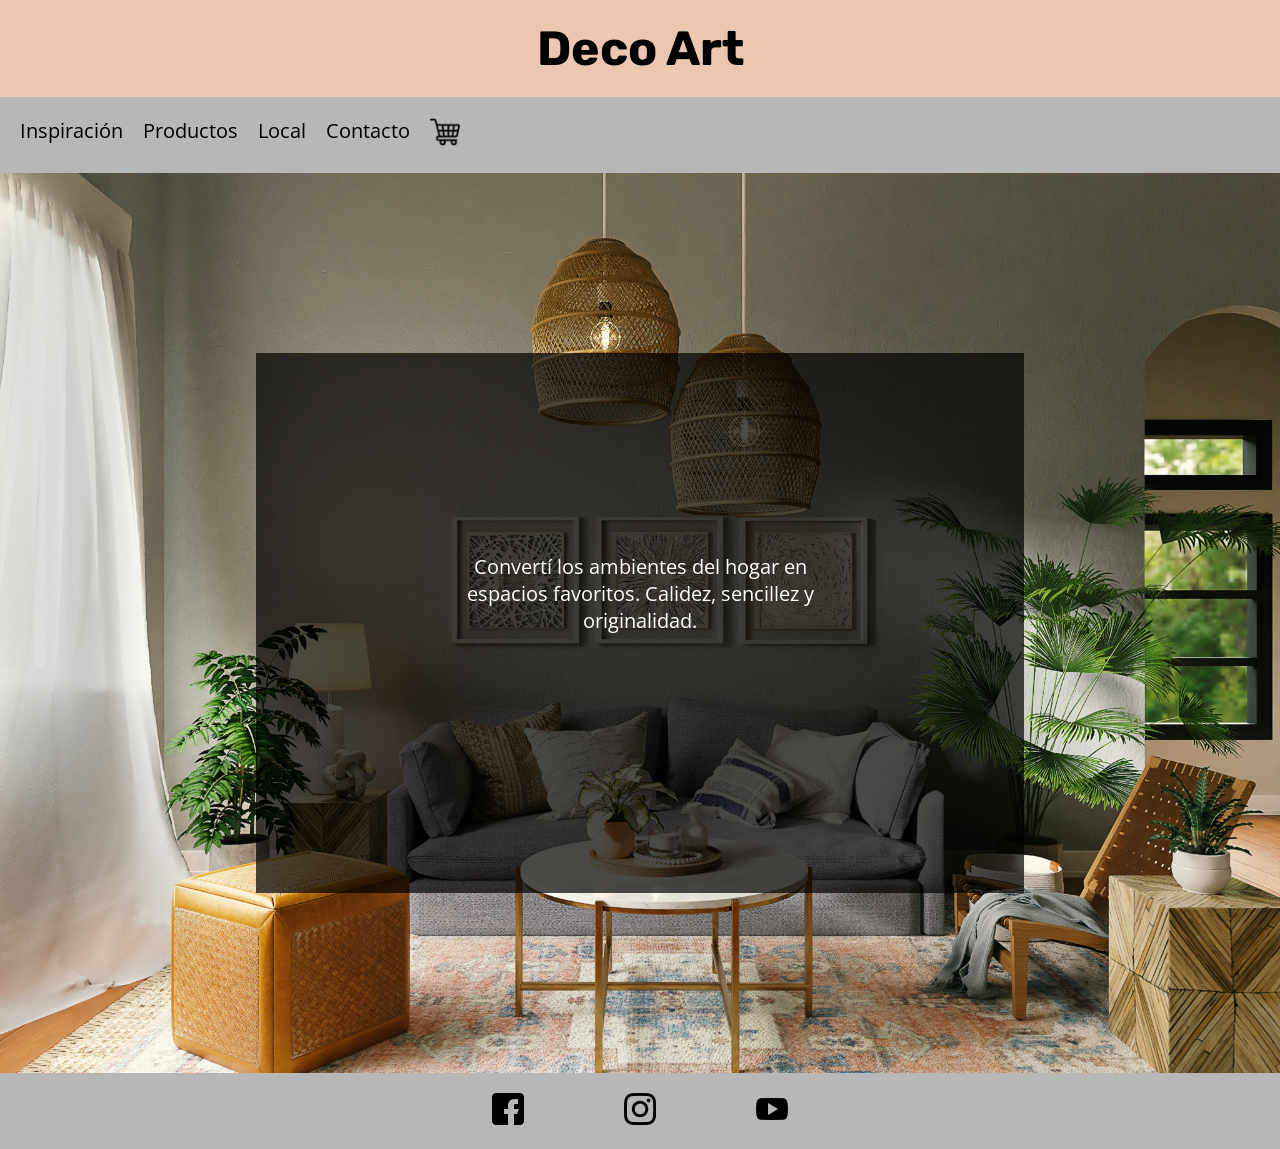
==== index.html @ 28e697b2 "creacion del index, pages, css y assets" ====
<!DOCTYPE html>
<html lang="en">
<head>
    <meta charset="UTF-8">
    <meta http-equiv="X-UA-Compatible" content="IE=edge">
    <meta name="viewport" content="width=device-width, initial-scale=1.0">
    <link rel="stylesheet" href="./css/style.css">
    <link rel="preconnect" href="https://fonts.googleapis.com">
<link rel="preconnect" href="https://fonts.gstatic.com" crossorigin>
<link href="https://fonts.googleapis.com/css2?family=Open+Sans&family=Rubik&display=swap" rel="stylesheet">
    <title>Deco Art</title>
    
</head>
<body>
    <header class="header">
        <h1 class="titulo-principal">Deco Art</h1>
        <div class="header-nav">
        <nav>
            <ul class="navbar-barra">
                <li><a href="./pages/inspiracion.html" class="navegacion">Inspiración</a></li>
                <li><a href="./pages/productos.html" class="navegacion">Productos</a></li>
                <li><a href="./pages/local.html" class="navegacion">Local</a></li>
                <li><a href="./pages/contacto.html" class="navegacion">Contacto</a></li>
                <li><a href=""><img src="./assets/img/carrito-de-compras.png" alt="carrito de comras" class="carrito"></a></li>
            </ul>
        </nav>
        </div>
    </header>
    <main>
        <section class="container-portada">   
            <div class="portada">
               <p>Convertí los ambientes del hogar en espacios favoritos. Calidez, sencillez y originalidad. </p>
               
            </div>

        </section>
    
</main>
<footer class="pie">
        
    <ul class="footer-li">
        
        <li><a href=""><img src="./assets/img/facebook.png" alt="facebook" class="footer-img1"></a></li>
        <li><a href=""><img src="./assets/img/instagram.png" alt="instagram" class="footer-img2"></a></li>
        <li><a href=""><img src="./assets/img/youtube.png" alt="youtube" class="footer-img3"></a></li>
        
    </ul>

</footer>
    
</body>
</html>
---- css/style.css ----
*{
    margin: 0;
    padding: 0;
    box-sizing: border-box;
}


/*Tienda de productos con Bootrap*/
.btn-color{
    background: black;
    color: white;
    
    
    }
    .titulo{
        background-color: #EDC6B1;
        font-size: 50px;
        padding: 20px; 
    }
    .bg-miColor{
        background-color: #B7B7B7; 
    }
    .bg-otroColor{
        background: #D7DBDD;
    }
    .producto{
        padding: 20px;
        
    }
    .pie-pagina{
        background-color: #B7B7B7;
        padding: 20px;
        
    }
    .pie-pagina li{
        list-style: none;
    }
  
    .final{
        margin-top: 10px;
    }
      
   /*Pagina inicio*/

.header h1{
    display: flex;
    background-color:#EDC6B1 ;
    padding: 20px;
    font-size: 3rem;
    font-family: 'Rubik', sans-serif;
}
.container-portada{
    display: grid;
    background: url(../assets/img/fotoportada.jpg);
    width: 100%;
    height: 100vh;
    background-position: center;
    background-size: cover;
    align-items: center;
    justify-items: center;
    


}
.portada{
    background: rgba(0, 0, 0, 0.7);
     
    width: 60%;
    height: 60%;

}
.portada p{
    text-align: center;
    justify-items: center;
    color: white;
    font-family: 'Open Sans', sans-serif;
    font-size: 20px;
    padding: 200px;
}
/*local*/
.local{
    display: flex;
    padding: 20px;
    text-align: center;
    background: rgb(232, 229, 221);
}

.local-info{
    padding-top: 100px;
    line-height: 2;
}
.mapa{
    padding-left: 40px;
}
/*contacto*/

.volver-inicio{
    text-align: right;
    color: black;
    
}
.header-ingresar{
    padding-left: 30px;
    background-color: #7C96AB;
}
.fondo{
  width: 100vw;
  height: 50vw;
    display: flex;
    align-items: center;
    justify-content: center;
    background: url(../assets/img/inspiracionsillon.jpg); 
    background-size: cover;
    background-position: center;
    background-repeat: no-repeat;
    
}
.form{
    width: 40%;
    margin: auto;
    background: rgba(0, 0, 0, 0.5); 
    padding: 10px 60px;
    box-sizing: border-box;
}
input{
    width: 100%;
    margin-bottom: 30px;
    padding: 10px;
    box-sizing: border-box;
    font-size: 17px;
}
.boton{
   background: black;
   color: aliceblue;
   padding: 10px;
   margin-top: 10px;
}
legend{
    font-size: 30px;
}


/*Inspiracion - aplicacion de responsi media query*/

.header h2{
    display: flex;
    background-color:#EDC6B1 ;
    padding: 20px;
    font-size: 3rem;
    

}
.titulo-principal{
    justify-content: center;
    font-family: 'Rubik', sans-serif;
}
    

 .navbar-barra{
    display: flex; 
    list-style: none;
   gap: 20px;
   padding: 20px;
   background-color: #B7B7B7
   
   
   
 } 
 .navbar-barra li a{
    text-decoration: none;
    color: black;
    font-size: 20px;
    font-family: 'Open Sans', sans-serif;

    
 }
 .carrito{
    
        width: 30px;
        height: 30px;
    }
    .navbar-barra li a:hover{
        color: re;

    }

    
 .section-principal{
    width: 100%;
    height: 100px;
    display: flex;
    justify-content: center;
    align-items: center;
    background-color: #D7DBDD;
     
    
 }
 .section-principal h3{
    font-size: 30px;
    padding: 20px;
    font-family: 'Open Sans', sans-serif;
     
 }

 .galeria{
    display: grid;
    grid-template-columns: repeat(4, 1fr);
    grid-template-rows: repeat(3,1fr);
    grid-template-areas: 
    "img1 img2 img3 img4"
    "img5 img6 img7 img8"
    "img9 img10 img11 img12";
    justify-content: center;
    gap: 5px;
    background-color: #D7DBDD;

 }
 .galeria img{
    object-fit: cover;
    width: 100%;
    height: 100%;
    padding: 10px;

 }
 .img1{
    grid-area: img1;
 }
 .img2{
    grid-area: img2;
 }
 .img3{
    grid-area: img3;
 }
 .img4{
    grid-area: img4;
 }
 .img5{
    grid-area: img5;
 }
 .img6{
    grid-area: img6;
 }
 .img7{
    grid-area: img7;
 }
 .img8{
    grid-area: img8;
 }
 .img9{
    grid-area: img9;
 }
 .img10{
    grid-area: img10;
 }
 .img11{
    grid-area: img11;
 }
 .img12{
    grid-area: img12;
 }

 .pie{
    
    background-color: #B7B7B7
    
 }
 .footer-li{
    display: flex;
    list-style: none;
    padding: 20px;
    gap: 100px;
    justify-content: center;
    
    
 }
 @media (max-width:1024px){
    .galeria{
        grid-template-columns: repeat(3, 1fr);
        grid-template-areas: 
        "img1 img2 img3"
        "img4 img5 img6"
        "img7 img8 img9"
        "img10 img11 img12";
    }

 }
 @media (max-width:768px){
    .navbar{
        justify-content: center;
    }

 }
 @media (max-width:425px){
    .galeria{
        grid-template-columns: repeat(2, 1fr);
        grid-template-areas: 
        "img1 img2"
        "img3 img4"
        "img5 img6"
        "img7 img8"
        "img9 img10"
        "img11 img12";
    }
   .section-principal h3{
    font-size: 20px;
    padding: 10px;
   }
 }

 @media (max-width:375px){
    .navbar-barra{
        flex-direction: column;
        align-items: center;
    }
 }

 @media (max-width:320px){
    .galeria{
        grid-template-columns: 1fr;
        grid-template-areas: 
        "img1"
        "img2"
        "img3"
        "img4"
        "img5"
        "img6"
        "img7"
        "img8"
        "img9"
        "img10"
        "img11"
        "img12";
    }
    .footer-li{
        gap: 50px;
    }
 }



/*font-family: 'Open Sans', sans-serif;
font-family: 'Rubik', sans-serif;*/
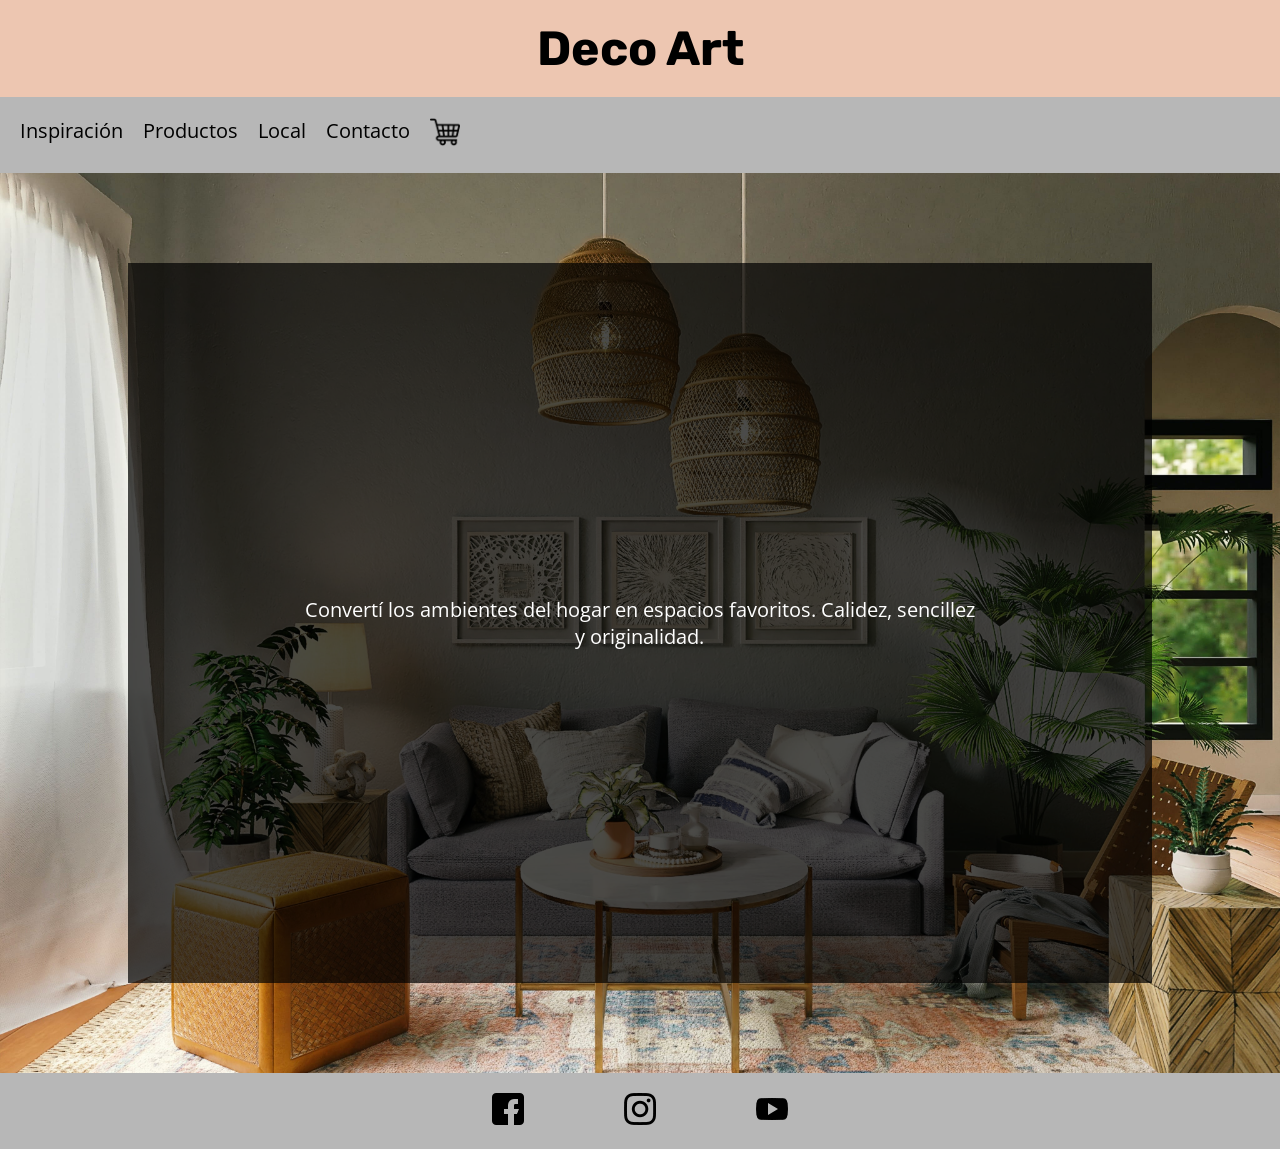
==== commit c21a6a8d: "instalacion de sass y creacion de nuevas carpetas" ====
--- a/index.html
+++ b/index.html
@@ -4,16 +4,19 @@
     <meta charset="UTF-8">
     <meta http-equiv="X-UA-Compatible" content="IE=edge">
     <meta name="viewport" content="width=device-width, initial-scale=1.0">
+    <meta name="description" content="Compre productos de decoración a precios incleibles. Envío a todo el pais. Convertí tu hogar en tu lugar favorito">
+    <meta name="keywords" content="decoracion, hogar,productos de decoracion">
     <link rel="stylesheet" href="./css/style.css">
     <link rel="preconnect" href="https://fonts.googleapis.com">
 <link rel="preconnect" href="https://fonts.gstatic.com" crossorigin>
 <link href="https://fonts.googleapis.com/css2?family=Open+Sans&family=Rubik&display=swap" rel="stylesheet">
     <title>Deco Art</title>
+    <link rel="shortcut icon" href="./assets/img/decoracion.ico" type="image/x-icon">
     
 </head>
 <body>
     <header class="header">
-        <h1 class="titulo-principal">Deco Art</h1>
+        <h1>Deco Art</h1>
         <div class="header-nav">
         <nav>
             <ul class="navbar-barra">
@@ -28,7 +31,7 @@
     </header>
     <main>
         <section class="container-portada">   
-            <div class="portada">
+            <div class="portada back">
                <p>Convertí los ambientes del hogar en espacios favoritos. Calidez, sencillez y originalidad. </p>
                
             </div>
@@ -36,7 +39,7 @@
         </section>
     
 </main>
-<footer class="pie">
+<footer>
         
     <ul class="footer-li">
         
--- a/css/style.css
+++ b/css/style.css
@@ -1,343 +1,334 @@
-*{
-    margin: 0;
-    padding: 0;
-    box-sizing: border-box;
-}
-
-
-/*Tienda de productos con Bootrap*/
-.btn-color{
-    background: black;
-    color: white;
-    
-    
-    }
-    .titulo{
-        background-color: #EDC6B1;
-        font-size: 50px;
-        padding: 20px; 
-    }
-    .bg-miColor{
-        background-color: #B7B7B7; 
-    }
-    .bg-otroColor{
-        background: #D7DBDD;
-    }
-    .producto{
-        padding: 20px;
-        
-    }
-    .pie-pagina{
-        background-color: #B7B7B7;
-        padding: 20px;
-        
-    }
-    .pie-pagina li{
-        list-style: none;
-    }
-  
-    .final{
-        margin-top: 10px;
-    }
-      
-   /*Pagina inicio*/
-
-.header h1{
-    display: flex;
-    background-color:#EDC6B1 ;
-    padding: 20px;
-    font-size: 3rem;
-    font-family: 'Rubik', sans-serif;
-}
-.container-portada{
-    display: grid;
-    background: url(../assets/img/fotoportada.jpg);
-    width: 100%;
-    height: 100vh;
-    background-position: center;
-    background-size: cover;
-    align-items: center;
-    justify-items: center;
-    
-
-
-}
-.portada{
-    background: rgba(0, 0, 0, 0.7);
-     
-    width: 60%;
-    height: 60%;
-
-}
-.portada p{
-    text-align: center;
-    justify-items: center;
-    color: white;
-    font-family: 'Open Sans', sans-serif;
-    font-size: 20px;
-    padding: 200px;
-}
-/*local*/
-.local{
-    display: flex;
-    padding: 20px;
-    text-align: center;
-    background: rgb(232, 229, 221);
-}
-
-.local-info{
-    padding-top: 100px;
-    line-height: 2;
-}
-.mapa{
-    padding-left: 40px;
-}
-/*contacto*/
-
-.volver-inicio{
-    text-align: right;
-    color: black;
-    
-}
-.header-ingresar{
-    padding-left: 30px;
-    background-color: #7C96AB;
-}
-.fondo{
-  width: 100vw;
-  height: 50vw;
-    display: flex;
-    align-items: center;
-    justify-content: center;
-    background: url(../assets/img/inspiracionsillon.jpg); 
-    background-size: cover;
-    background-position: center;
-    background-repeat: no-repeat;
-    
-}
-.form{
-    width: 40%;
-    margin: auto;
-    background: rgba(0, 0, 0, 0.5); 
-    padding: 10px 60px;
-    box-sizing: border-box;
-}
-input{
-    width: 100%;
-    margin-bottom: 30px;
-    padding: 10px;
-    box-sizing: border-box;
-    font-size: 17px;
-}
-.boton{
-   background: black;
-   color: aliceblue;
-   padding: 10px;
-   margin-top: 10px;
-}
-legend{
-    font-size: 30px;
-}
-
-
-/*Inspiracion - aplicacion de responsi media query*/
-
-.header h2{
-    display: flex;
-    background-color:#EDC6B1 ;
-    padding: 20px;
-    font-size: 3rem;
-    
-
-}
-.titulo-principal{
-    justify-content: center;
-    font-family: 'Rubik', sans-serif;
-}
-    
-
- .navbar-barra{
-    display: flex; 
-    list-style: none;
-   gap: 20px;
-   padding: 20px;
-   background-color: #B7B7B7
-   
-   
-   
- } 
- .navbar-barra li a{
+* {
+  margin: 0;
+  padding: 0;
+  box-sizing: border-box; }
+
+.header h1, .header h2 {
+  display: flex;
+  background-color: #EDC6B1;
+  padding: 20px;
+  font-size: 3rem;
+  font-family: 'Rubik', sans-serif;
+  justify-content: center; }
+
+.navbar-barra {
+  display: flex;
+  list-style: none;
+  gap: 20px;
+  padding: 20px;
+  background-color: #B7B7B7; }
+  .navbar-barra li a {
     text-decoration: none;
     color: black;
     font-size: 20px;
+    font-family: 'Open Sans', sans-serif; }
+    .navbar-barra li a:hover {
+      color: blueviolet; }
+  .navbar-barra li .carrito {
+    width: 30px;
+    height: 30px; }
+
+.container-portada {
+  display: grid;
+  background: url(../assets/img/fotoportada.jpg);
+  width: 100%;
+  height: 100vh;
+  background-position: center;
+  background-size: cover;
+  align-items: center;
+  justify-items: center; }
+  .container-portada .portada {
+    display: grid;
+    grid-template-columns: repeat(6, 1fr);
+    grid-template-rows: repeat(4, 1fr);
+    grid-template-areas: ". p p p p ." ". p p p p ." ". p p p p ." ". p p p p .";
+    justify-content: center;
+    gap: 10px;
+    background: rgba(0, 0, 0, 0.7);
+    width: 80%;
+    height: 80%; }
+  .container-portada p {
+    grid-area: p;
+    text-align: center;
+    justify-content: center;
     font-family: 'Open Sans', sans-serif;
-
-    
- }
- .carrito{
-    
-        width: 30px;
-        height: 30px;
-    }
-    .navbar-barra li a:hover{
-        color: re;
-
-    }
-
-    
- .section-principal{
-    width: 100%;
-    height: 100px;
-    display: flex;
-    justify-content: center;
-    align-items: center;
-    background-color: #D7DBDD;
-     
-    
- }
- .section-principal h3{
+    font-size: 20px;
+    margin: auto;
+    color: white; }
+
+.btn-color {
+  background: black;
+  color: white; }
+
+.titulo {
+  background-color: #EDC6B1;
+  font-size: 50px;
+  padding: 20px; }
+
+.bg-miColor {
+  background-color: #B7B7B7; }
+
+.bg-otroColor {
+  background: #D7DBDD; }
+
+.producto {
+  padding: 20px; }
+
+.final {
+  margin-top: 10px; }
+  .final .pie-pagina {
+    background-color: #B7B7B7;
+    padding: 20px; }
+    .final .pie-pagina li {
+      list-style: none; }
+
+.section-principal {
+  width: 100%;
+  height: 100px;
+  display: flex;
+  justify-content: center;
+  align-items: center;
+  background-color: #D7DBDD; }
+  .section-principal h3 {
     font-size: 30px;
     padding: 20px;
-    font-family: 'Open Sans', sans-serif;
-     
- }
-
- .galeria{
-    display: grid;
-    grid-template-columns: repeat(4, 1fr);
-    grid-template-rows: repeat(3,1fr);
-    grid-template-areas: 
-    "img1 img2 img3 img4"
-    "img5 img6 img7 img8"
-    "img9 img10 img11 img12";
-    justify-content: center;
-    gap: 5px;
-    background-color: #D7DBDD;
-
- }
- .galeria img{
+    font-family: 'Open Sans', sans-serif; }
+
+.galeria {
+  display: grid;
+  grid-template-columns: repeat(4, 1fr);
+  grid-template-rows: repeat(3, 1fr);
+  grid-template-areas: "img1 img2 img3 img4" "img5 img6 img7 img8" "img9 img10 img11 img12";
+  justify-content: center;
+  gap: 5px;
+  background-color: #D7DBDD; }
+  .galeria img {
     object-fit: cover;
     width: 100%;
     height: 100%;
-    padding: 10px;
-
- }
- .img1{
-    grid-area: img1;
- }
- .img2{
-    grid-area: img2;
- }
- .img3{
-    grid-area: img3;
- }
- .img4{
-    grid-area: img4;
- }
- .img5{
-    grid-area: img5;
- }
- .img6{
-    grid-area: img6;
- }
- .img7{
-    grid-area: img7;
- }
- .img8{
-    grid-area: img8;
- }
- .img9{
-    grid-area: img9;
- }
- .img10{
-    grid-area: img10;
- }
- .img11{
-    grid-area: img11;
- }
- .img12{
-    grid-area: img12;
- }
-
- .pie{
-    
-    background-color: #B7B7B7
-    
- }
- .footer-li{
+    padding: 10px; }
+  .galeria .img1 {
+    grid-area: img1; }
+  .galeria .img2 {
+    grid-area: img2; }
+  .galeria .img3 {
+    grid-area: img3; }
+  .galeria .img4 {
+    grid-area: img4; }
+  .galeria .img5 {
+    grid-area: img5; }
+  .galeria .img6 {
+    grid-area: img6; }
+  .galeria .img7 {
+    grid-area: img7; }
+  .galeria .img8 {
+    grid-area: img8; }
+  .galeria .img9 {
+    grid-area: img9; }
+  .galeria .img10 {
+    grid-area: img10; }
+  .galeria .img11 {
+    grid-area: img11; }
+  .galeria .img12 {
+    grid-area: img12; }
+
+.local {
+  display: flex;
+  padding: 20px;
+  text-align: center;
+  background-color: #D7DBDD; }
+  .local .local-info {
+    padding-top: 50px;
+    line-height: 2; }
+  .local iframe {
+    justify-content: right;
+    padding-left: 100px; }
+
+.fondo {
+  width: 100%;
+  height: 50vw;
+  display: flex;
+  align-items: center;
+  justify-content: center;
+  background: url(../assets/img/inspiracionsillon.jpg);
+  background-size: cover;
+  background-position: center;
+  background-repeat: no-repeat; }
+  .fondo .form {
+    display: grid;
+    grid-template-columns: repeat(6, 1fr);
+    grid-template-rows: repeat(6, 1fr);
+    grid-template-areas: "fieldset fieldset fieldset fieldset fieldset fieldset" "fieldset fieldset fieldset fieldset fieldset fieldset" "fieldset fieldset fieldset fieldset fieldset fieldset" "fieldset fieldset fieldset fieldset fieldset fieldset" "fieldset fieldset  fieldset  fieldset  fieldset fieldset" ". submit submit submit submit ." ". reset reset reset reset .";
+    justify-content: center;
+    gap: 5px;
+    background: rgba(0, 0, 0, 0.7);
+    width: 80%;
+    height: 80%;
+    padding: 10px 40px;
+    box-sizing: border-box; }
+    .fondo .form fieldset {
+      grid-area: fieldset; }
+    .fondo .form .submit {
+      grid-area: submit;
+      font-size: 14px; }
+    .fondo .form .reset {
+      grid-area: reset;
+      font-size: 13px; }
+    .fondo .form input {
+      width: 100%;
+      margin-bottom: 30px;
+      padding: 10px;
+      box-sizing: border-box;
+      font-size: 16px;
+      justify-content: center; }
+
+.nombre {
+  font-size: 30px; }
+
+.boton {
+  grid-area: boton;
+  background: black;
+  color: aliceblue;
+  padding: 10px;
+  margin-top: 5px; }
+
+footer {
+  background-color: #B7B7B7; }
+  footer .footer-li {
     display: flex;
     list-style: none;
     padding: 20px;
     gap: 100px;
+    justify-content: center; }
+
+@media (max-width: 1178px) {
+  .form {
+    padding: 10px 30px; }
+  input {
+    width: 70%;
+    margin-bottom: 20px; }
+  .nombre {
+    font-size: 20px; }
+  .boton {
+    padding: 5px; }
+  .fondo {
+    height: 70vw; } }
+
+@media (max-width: 1024px) {
+  .galeria {
+    grid-template-columns: repeat(3, 1fr);
+    grid-template-areas: "img1 img2 img3"+ "img4 img5 img6"+ "img7 img8 img9"+ "img10 img11 img12"; } }
+
+@media (max-width: 830px) {
+  .form {
+    padding: 10px 20px; }
+  input {
+    width: 40%;
+    margin-bottom: 10px;
+    font-size: 16px;
+    padding: 5px; }
+  .nombre {
+    font-size: 20px; }
+  .boton {
+    padding: 5px; }
+  .fondo {
+    height: 90vw; } }
+
+@media (max-width: 768px) {
+  .navbar-barra {
+    justify-content: center; }
+  .local {
+    display: block;
+    padding: 20px; }
+  .local-info {
+    padding-top: 10px; }
+  .mapa {
     justify-content: center;
-    
-    
- }
- @media (max-width:1024px){
-    .galeria{
-        grid-template-columns: repeat(3, 1fr);
-        grid-template-areas: 
-        "img1 img2 img3"
-        "img4 img5 img6"
-        "img7 img8 img9"
-        "img10 img11 img12";
-    }
-
- }
- @media (max-width:768px){
-    .navbar{
-        justify-content: center;
-    }
-
- }
- @media (max-width:425px){
-    .galeria{
-        grid-template-columns: repeat(2, 1fr);
-        grid-template-areas: 
-        "img1 img2"
-        "img3 img4"
-        "img5 img6"
-        "img7 img8"
-        "img9 img10"
-        "img11 img12";
-    }
-   .section-principal h3{
+    align-content: center; }
+  iframe {
+    padding-top: 10px;
+    padding-left: 0;
+    max-width: 100%;
+    height: 100%; } }
+
+@media (max-width: 635px) {
+  .form {
+    padding: 10px 30px; }
+  input {
+    width: 40%;
+    margin-bottom: 10px;
+    font-size: 16px;
+    padding: 5px; }
+  .nombre {
+    font-size: 20px; }
+  .boton {
+    padding: 5px; }
+  .fondo {
+    height: 120vw; } }
+
+@media (max-width: 465px) {
+  .navbar-barra {
+    flex-direction: column;
+    align-items: center; }
+  .form {
+    width: 100%;
+    height: 100%; }
+  input {
+    width: 100%;
+    margin-bottom: 10px;
+    font-size: 16px;
+    padding: 5px; }
+  .nombre {
+    font-size: 20px; }
+  .boton {
+    padding: 5px; }
+  .fondo {
+    height: 150vw; } }
+
+@media (max-width: 425px) {
+  .galeria {
+    grid-template-columns: repeat(2, 1fr);
+    grid-template-areas: "img1 img2"+ "img3 img4"+ "img5 img6"+ "img7 img8"+ "img9 img10"+ "img11 img12"; }
+  .section-principal h3 {
     font-size: 20px;
-    padding: 10px;
-   }
- }
-
- @media (max-width:375px){
-    .navbar-barra{
-        flex-direction: column;
-        align-items: center;
-    }
- }
-
- @media (max-width:320px){
-    .galeria{
-        grid-template-columns: 1fr;
-        grid-template-areas: 
-        "img1"
-        "img2"
-        "img3"
-        "img4"
-        "img5"
-        "img6"
-        "img7"
-        "img8"
-        "img9"
-        "img10"
-        "img11"
-        "img12";
-    }
-    .footer-li{
-        gap: 50px;
-    }
- }
-
-
-
-/*font-family: 'Open Sans', sans-serif;
-font-family: 'Rubik', sans-serif;*/
-
+    padding: 10px; }
+  .navbar-barra {
+    flex-direction: column;
+    align-items: center; } }
+
+@media (max-width: 375px) {
+  .navbar-barra {
+    flex-direction: column;
+    align-items: center; }
+  .fondo {
+    height: 200vw; }
+  .form {
+    width: 100%;
+    height: 100%;
+    padding: 10px 20px; } }
+
+@media (max-width: 320px) {
+  .galeria {
+    grid-template-columns: 1fr;
+    grid-template-areas: "img1"+ "img2"+ "img3"+ "img4"+ "img5"+ "img6"+ "img7"+ "img8"+ "img9"+ "img10"+ "img11"+ "img12"; }
+  .footer-li {
+    gap: 50px; } }
